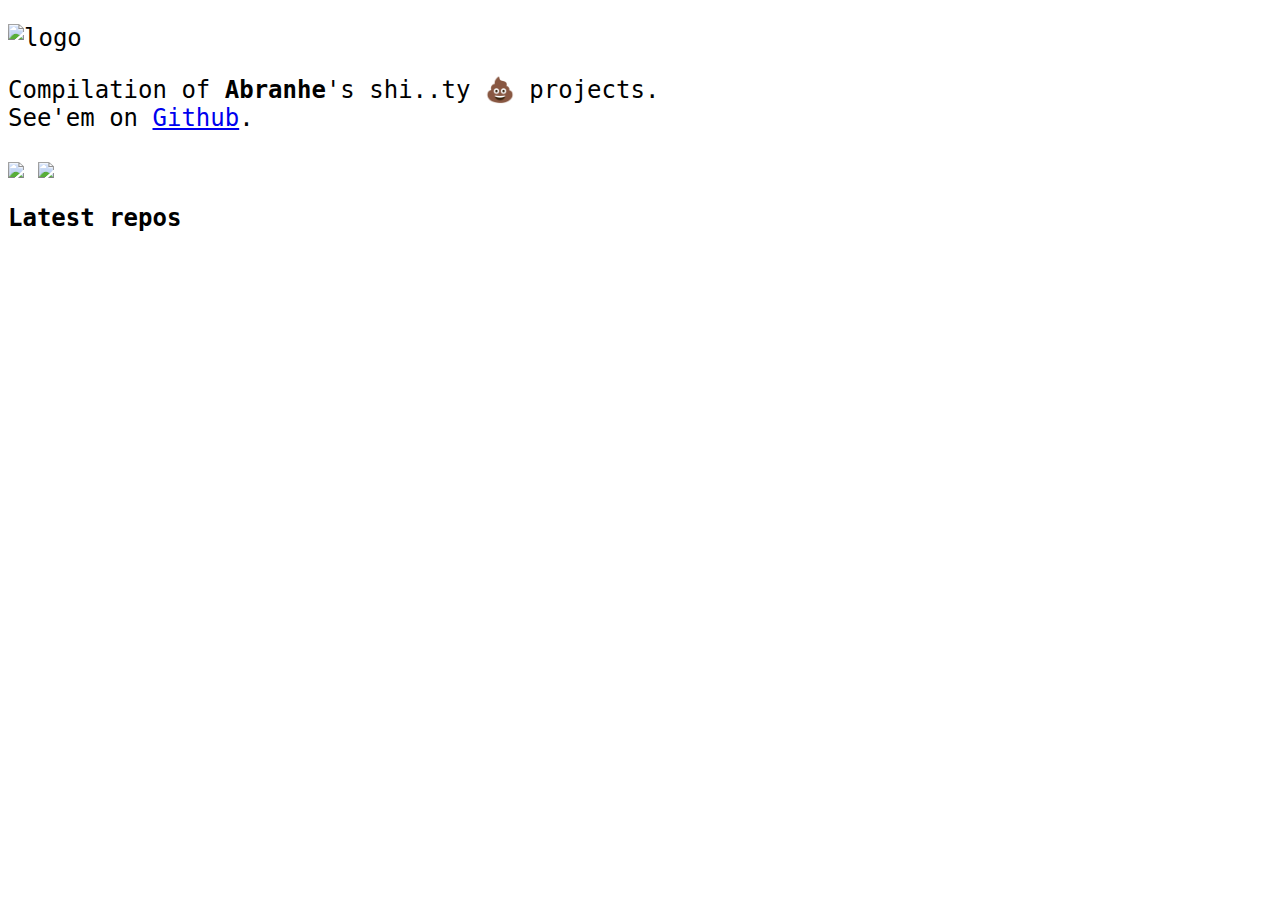
==== index.html @ d1a7b73f "fixes" ====
<!DOCTYPE html>
<html>
<head>
  <meta charset="utf-8"/>
  <title>abranhe's projects</title>
  <meta name="description" content="Abranhe Projects"/>
  <meta name="keywords" content="abranhe carlos abraham projects apps repos repo repositories readme"/>
  <meta name="viewport" content="width=device-width, initial-scale=1.0"/>
  <link rel="shortcut icon" href="https://cdn.abranhe.com/abraham/abraham.png"/>
  <link rel="author" href="https://abranhe.com"/>
  <link rel="stylesheet" href="https://cdnjs.cloudflare.com/ajax/libs/bulma/0.7.1/css/bulma.css">
  <script type="module" src="/index.js"></script>
  <style>
  * {
    font-family: monospace;
    font-size: 24px;
  }
</style>
</head>
<body>
  <section class="section">
    <div class="container has-text-centered">
      <p><img src="https://cdn.abranhe.com/projects/projects.png" style="width:300px;height:300px;" alt="logo"/></p>
      <p>
        Compilation of <strong>Abranhe</strong>'s shi..ty 💩 projects.
        <br>See'em on <a href="https://github.com/abranhe">Github</a>.
      </p>
      <a href="https://twitter.com/abranhe"><img src="https://img.shields.io/twitter/follow/abranhe.svg?style=social&label=Follow"/></a>
      <a href="https://github.com/abranhe"><img src="https://img.shields.io/github/followers/abranhe.svg?style=social&label=Follow"/></a>
    </div>
  </section>
  <section class="hero is-fullheight">
    <div id="projects" class="hero-body container">
    <div class="columns is-vcentered">
      <div id="latest-repos-container" class="column is-offset-1 has-nice-link">
        <h2 class="title is-2">Latest repos</h2>
        <template id="latest-repos-template">
          <div class="column is-half">
            <h4 class="title is-4">
              <a class="latest-repos-title" href=""></a>
              <span class="tag is-small latest-repos-language">pure blah blah blah</span>
            </h4>
            <p class="latest-repos-description"></p>
          </div>
        </template>
        <div id="latest-repos" class="columns is-multiline"></div>
      </div>
    </div>
  </div>
</section>
</body>
</html>
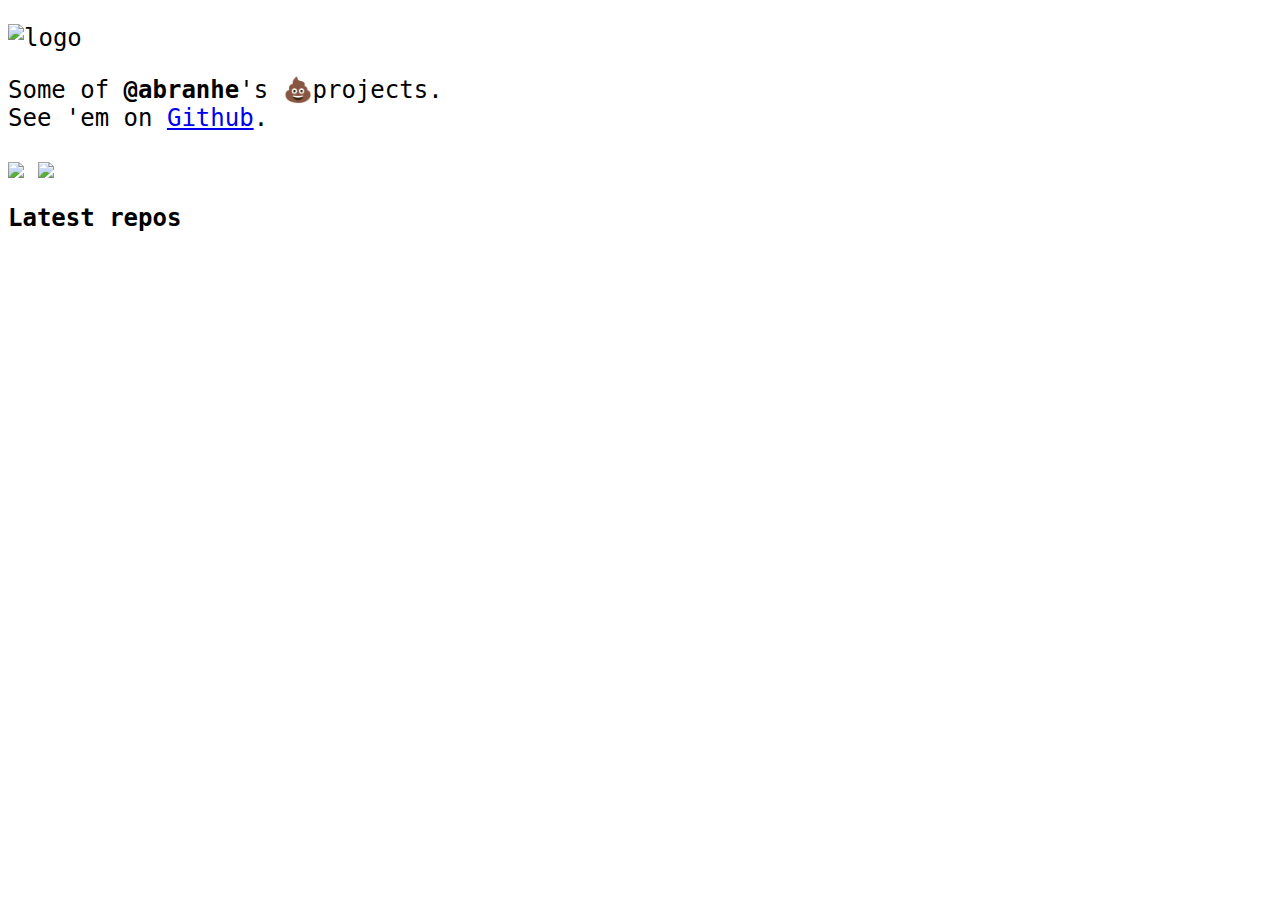
==== commit c4f74770: "new logo" ====
--- a/index.html
+++ b/index.html
@@ -20,19 +20,19 @@
 <body>
   <section class="section">
     <div class="container has-text-centered">
-      <p><img src="https://cdn.abranhe.com/projects/projects.png" style="width:300px;height:300px;" alt="logo"/></p>
+      <p><img src="https://cdn.abranhe.com/projects/projects/projects.svg" style="width:400px;height:400px;" alt="logo"/></p>
       <p>
-        Compilation of <strong>Abranhe</strong>'s shi..ty 💩 projects.
-        <br>See'em on <a href="https://github.com/abranhe">Github</a>.
+        Some of <strong>@abranhe</strong>'s 💩projects.
+        <br>See 'em on <a href="https://github.com/abranhe">Github</a>.
       </p>
       <a href="https://twitter.com/abranhe"><img src="https://img.shields.io/twitter/follow/abranhe.svg?style=social&label=Follow"/></a>
       <a href="https://github.com/abranhe"><img src="https://img.shields.io/github/followers/abranhe.svg?style=social&label=Follow"/></a>
     </div>
   </section>
-  <section class="hero is-fullheight">
+  <section class="section">
     <div id="projects" class="hero-body container">
-    <div class="columns is-vcentered">
-      <div id="latest-repos-container" class="column is-offset-1 has-nice-link">
+    <div class="columns is-vcentered ">
+      <div id="latest-repos-container" class="column is-offset-1 has-nice-link is-one-quarter-fullhd">
         <h2 class="title is-2">Latest repos</h2>
         <template id="latest-repos-template">
           <div class="column is-half">
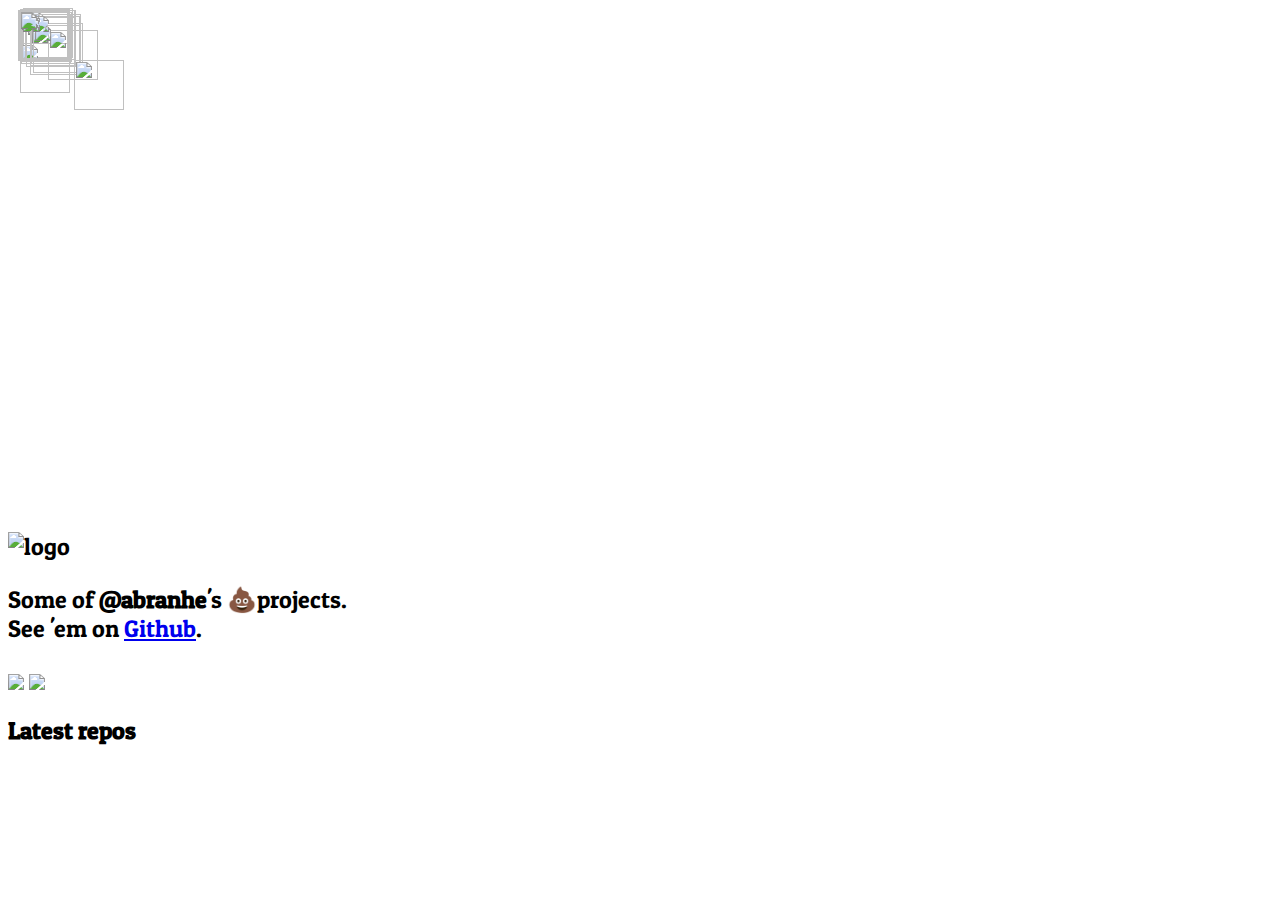
==== commit d904e2ea: "moving images" ====
--- a/index.html
+++ b/index.html
@@ -1,52 +1,79 @@
 <!DOCTYPE html>
 <html>
-<head>
-  <meta charset="utf-8"/>
-  <title>abranhe's projects</title>
-  <meta name="description" content="Abranhe Projects"/>
-  <meta name="keywords" content="abranhe carlos abraham projects apps repos repo repositories readme"/>
-  <meta name="viewport" content="width=device-width, initial-scale=1.0"/>
-  <link rel="shortcut icon" href="https://cdn.abranhe.com/abraham/abraham.png"/>
-  <link rel="author" href="https://abranhe.com"/>
-  <link rel="stylesheet" href="https://cdnjs.cloudflare.com/ajax/libs/bulma/0.7.1/css/bulma.css">
-  <script type="module" src="/index.js"></script>
-  <style>
-  * {
-    font-family: monospace;
-    font-size: 24px;
-  }
-</style>
-</head>
-<body>
-  <section class="section">
-    <div class="container has-text-centered">
-      <p><img src="https://cdn.abranhe.com/projects/projects/projects.svg" style="width:400px;height:400px;" alt="logo"/></p>
-      <p>
-        Some of <strong>@abranhe</strong>'s 💩projects.
-        <br>See 'em on <a href="https://github.com/abranhe">Github</a>.
-      </p>
-      <a href="https://twitter.com/abranhe"><img src="https://img.shields.io/twitter/follow/abranhe.svg?style=social&label=Follow"/></a>
-      <a href="https://github.com/abranhe"><img src="https://img.shields.io/github/followers/abranhe.svg?style=social&label=Follow"/></a>
-    </div>
-  </section>
-  <section class="section">
-    <div id="projects" class="hero-body container">
-    <div class="columns is-vcentered ">
-      <div id="latest-repos-container" class="column is-offset-1 has-nice-link is-one-quarter-fullhd">
-        <h2 class="title is-2">Latest repos</h2>
-        <template id="latest-repos-template">
-          <div class="column is-half">
-            <h4 class="title is-4">
-              <a class="latest-repos-title" href=""></a>
-              <span class="tag is-small latest-repos-language">pure blah blah blah</span>
-            </h4>
-            <p class="latest-repos-description"></p>
+  <head>
+    <meta charset="utf-8" />
+    <title>abranhe's projects</title>
+    <meta name="description" content="Abranhe Projects" />
+    <meta name="keywords" content="abranhe carlos abraham projects apps reposrepo repositories readme" />
+    <meta name="viewport" content="width=device-width, initial-scale=1.0" />
+    <link rel="shortcut icon" href="https://cdn.abranhe.com/abraham/abraham.png"/>
+    <link rel="author" href="https://abranhe.com" />
+    <link rel="stylesheet" href="https://cdnjs.cloudflare.com/ajax/libs/bulma/0.7.1/css/bulma.css">
+    <link rel="stylesheet" href="styles.css">
+    <script type="text/javascript" src="https://cdnjs.cloudflare.com/ajax/libs/jquery/3.4.1/jquery.min.js"></script>
+    <script type="text/javascript" src="logos.js" ></script>
+    <script type="module" src="index.js"></script>
+  </head>
+  <body>
+    <section class="section">
+      <div class="container has-text-centered">
+          <div id="floating-images">
+              <div class='a'><img src="https://cdn.abranhe.com/projects/topdf/topdf.svg" width="50" height="50"></div>
+              <div class='b'><img src="https://cdn.abranhe.com/projects/lupe/logo.svg" width="50" height="50"></div>
+              <div class='c'><img src="https://cdn.abranhe.com/projects/s-to-o/logo.svg" width="50" height="50"></div>
+              <div class='d'><img src="https://cdn.abranhe.com/projects/init-editorconfig/logo.png" width="50" height="50"></div>
+              <div class='e'><img src="https://cdn.abranhe.com/projects/consecutively-unique/logo.svg" width="50" height="50"></div>
+              <div class='f'><img src="https://cdn.abranhe.com/projects/arg/logo.svg" width="50" height="50"></div>
+              <div class='g'><img src="https://cdn.abranhe.com/projects/gong/gong.svg" width="50" height="50"></div>
+              <div class='h'><img src="https://cdn.abranhe.com/projects/github-npm/logo.svg" width="50" height="50"></div>
+              <div class='i'><img src="https://cdn.abranhe.com/projects/bigdecimal/logo.svg" width="50" height="50"></div>
+              <div class='j'><img src="https://cdn.abranhe.com/projects/algorithms/logo.svg" width="50" height="50"></div>
+              <div class='k'><img src="https://cdn.abranhe.com/projects/tryhtml/tryhtml.svg" width="50" height="50"></div>
+              <div class='l'><img src="https://cdn.abranhe.com/projects/popular-repos/logo.png" width="50" height="50"></div>
+              <div class='m'><img src="https://cdn.abranhe.com/projects/permutated/logo.svg" width="50" height="50"></div>
+              <div class='n'><img src="https://cdn.abranhe.com/abraham/abrahamjs.png" width="50" height="50"></div>
+              <div class='o'><img src="https://cdn.abranhe.com/projects/sta/logo.svg" width="50" height="50"></div>
+              <div class='p'><img src="https://cdn.abranhe.com/projects/randn/randn.png" width="50" height="50"></div>
+              <div class='q'><img src="https://cdn.abranhe.com/projects/multiplication/logo.svg" width="50" height="50"></div>
+              <div class='r'><img src="https://cdn.abranhe.com/projects/subtraction/logo.svg" width="50" height="50"></div>
+              <div class='s'><img src="https://cdn.abranhe.com/projects/binary/logo.svg" width="50" height="50"></div>
+              <div class='t'><img src="https://cdn.abranhe.com/projects/os/os.svg" width="50" height="50"></div>
+              <!-- <div class='u'><img src="https://cdn.abranhe.com/projects/" width="50" height="50"></div>
+              <div class='v'><img src="https://cdn.abranhe.com/projects/" width="50" height="50"></div>
+              <div class='w'><img src="https://cdn.abranhe.com/projects/" width="50" height="50"></div>
+              <div class='x'><img src="https://cdn.abranhe.com/projects/" width="50" height="50"></div>
+              <div class='y'><img src="https://cdn.abranhe.com/projects/" width="50" height="50"></div>
+              <div class='z'><img src="https://cdn.abranhe.com/projects/" width="50" height="50"></div> -->
+            </div>
+        <p><img src="https://cdn.abranhe.com/projects/projects/projects-letters-only.svg" style="width:400px;height:400px;" alt="logo"/></p>
+        <p>
+          Some of <strong>@abranhe</strong>'s 💩projects.
+          <br>See 'em on <a href="https://github.com/abranhe">Github</a>.
+        </p>
+        <a href="https://twitter.com/abranhe"><img src="https://img.shields.io/twitter/follow/abranhe.svg?style=social&label=Follow" /></a>
+        <a href="https://github.com/abranhe"><img src="https://img.shields.io/github/followers/abranhe.svg?style=social&label=Follow" /></a>
+      </div>
+    </section>
+    <section class="section">
+      <div id="projects" class="hero-body container">
+        <div class="columns is-vcentered">
+          <div id="latest-repos-container" class="column is-offset-1
+            has-nice-link is-one-quarter-fullhd">
+            <h2 class="title is-2">Latest repos</h2>
+            <template id="latest-repos-template">
+              <div class="column is-half">
+                <h4 class="title is-4">
+                  <a class="latest-repos-title" href=""></a>
+                  <span class="tag is-small latest-repos-language">pure blah
+                    blah blah</span>
+                </h4>
+                <p class="latest-repos-description"></p>
+              </div>
+            </template>
+            <div id="latest-repos" class="columns is-multiline"></div>
           </div>
-        </template>
-        <div id="latest-repos" class="columns is-multiline"></div>
+        </div>
       </div>
-    </div>
-  </div>
-</section>
-</body>
+    </section>
+  </body>
 </html>
--- a/styles.css
+++ b/styles.css
@@ -0,0 +1,39 @@
+@import url('https://fonts.googleapis.com/css?family=Patua+One&display=swap');
+
+* {
+	font-family: 'Patua One', cursive;
+	font-size: 24px;
+}
+
+div#floating-images {
+	height: 500px;
+	width: 100%;
+}
+
+div .a,
+.b,
+.c,
+.d,
+.e,
+.f,
+.g,
+.h,
+.i,
+.j,
+.k,
+.l,
+.m,
+.n,
+.o,
+.p,
+.q,
+.r,
+.s,
+.t,
+.v,
+.w,
+.x,
+.y,
+.z {
+	position: fixed;
+}
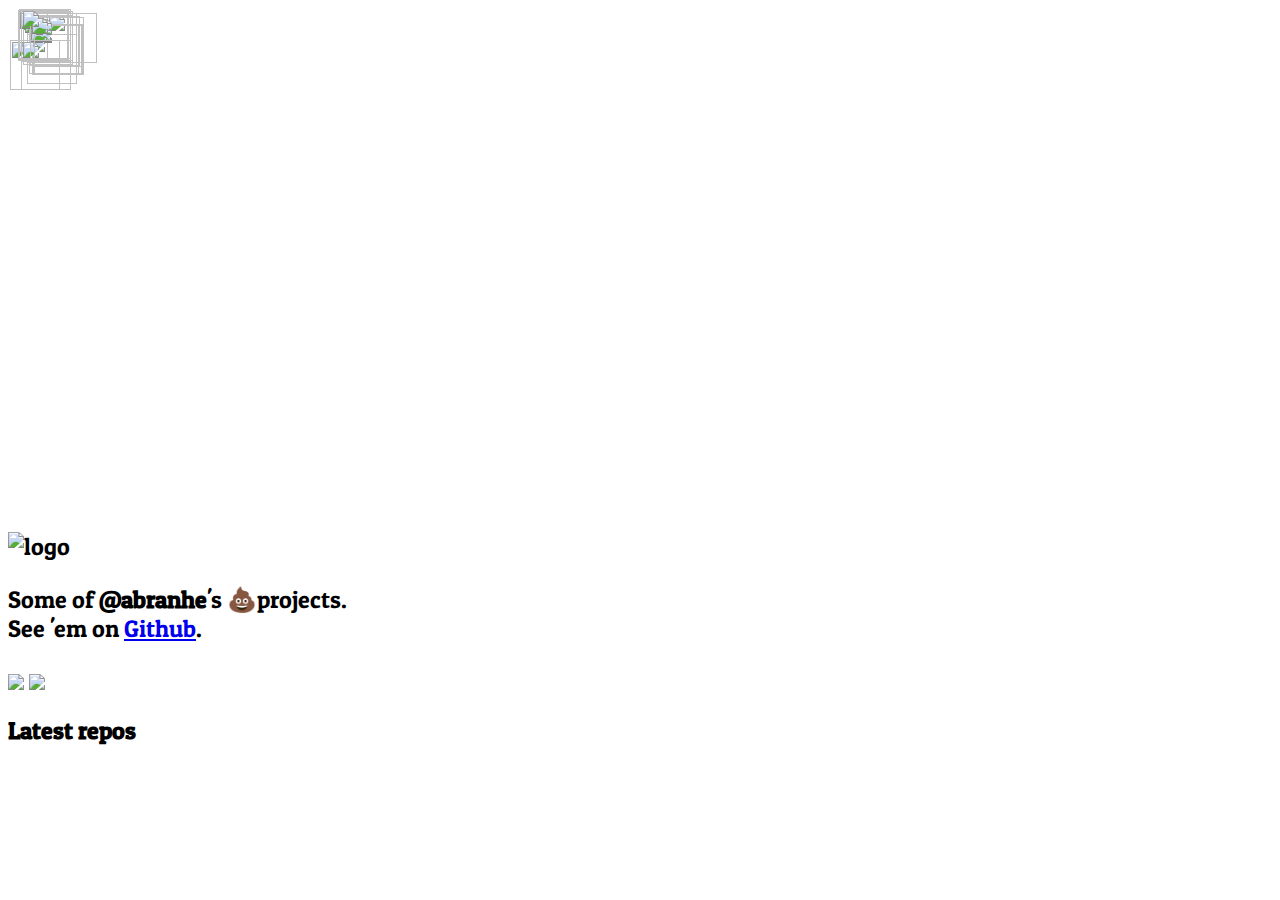
==== commit b7f0e80c: "add links to projects" ====
--- a/index.html
+++ b/index.html
@@ -4,54 +4,108 @@
     <meta charset="utf-8" />
     <title>abranhe's projects</title>
     <meta name="description" content="Abranhe Projects" />
-    <meta name="keywords" content="abranhe carlos abraham projects apps reposrepo repositories readme" />
+    <meta name="keywords" content="abranhe carlos abraham projects apps
+      reposrepo repositories readme" />
     <meta name="viewport" content="width=device-width, initial-scale=1.0" />
-    <link rel="shortcut icon" href="https://cdn.abranhe.com/abraham/abraham.png"/>
+    <link rel="shortcut icon" href="https://cdn.abranhe.com/abraham/abraham.png"
+      />
     <link rel="author" href="https://abranhe.com" />
-    <link rel="stylesheet" href="https://cdnjs.cloudflare.com/ajax/libs/bulma/0.7.1/css/bulma.css">
+    <link rel="stylesheet"
+      href="https://cdnjs.cloudflare.com/ajax/libs/bulma/0.7.1/css/bulma.css">
     <link rel="stylesheet" href="styles.css">
-    <script type="text/javascript" src="https://cdnjs.cloudflare.com/ajax/libs/jquery/3.4.1/jquery.min.js"></script>
-    <script type="text/javascript" src="logos.js" ></script>
+    <script type="text/javascript"
+      src="https://cdnjs.cloudflare.com/ajax/libs/jquery/3.4.1/jquery.min.js"></script>
+    <script type="text/javascript" src="logos.js"></script>
     <script type="module" src="index.js"></script>
   </head>
   <body>
     <section class="section">
       <div class="container has-text-centered">
-          <div id="floating-images">
-              <div class='a'><img src="https://cdn.abranhe.com/projects/topdf/topdf.svg" width="50" height="50"></div>
-              <div class='b'><img src="https://cdn.abranhe.com/projects/lupe/logo.svg" width="50" height="50"></div>
-              <div class='c'><img src="https://cdn.abranhe.com/projects/s-to-o/logo.svg" width="50" height="50"></div>
-              <div class='d'><img src="https://cdn.abranhe.com/projects/init-editorconfig/logo.png" width="50" height="50"></div>
-              <div class='e'><img src="https://cdn.abranhe.com/projects/consecutively-unique/logo.svg" width="50" height="50"></div>
-              <div class='f'><img src="https://cdn.abranhe.com/projects/arg/logo.svg" width="50" height="50"></div>
-              <div class='g'><img src="https://cdn.abranhe.com/projects/gong/gong.svg" width="50" height="50"></div>
-              <div class='h'><img src="https://cdn.abranhe.com/projects/github-npm/logo.svg" width="50" height="50"></div>
-              <div class='i'><img src="https://cdn.abranhe.com/projects/bigdecimal/logo.svg" width="50" height="50"></div>
-              <div class='j'><img src="https://cdn.abranhe.com/projects/algorithms/logo.svg" width="50" height="50"></div>
-              <div class='k'><img src="https://cdn.abranhe.com/projects/tryhtml/tryhtml.svg" width="50" height="50"></div>
-              <div class='l'><img src="https://cdn.abranhe.com/projects/popular-repos/logo.png" width="50" height="50"></div>
-              <div class='m'><img src="https://cdn.abranhe.com/projects/permutated/logo.svg" width="50" height="50"></div>
-              <div class='n'><img src="https://cdn.abranhe.com/abraham/abrahamjs.png" width="50" height="50"></div>
-              <div class='o'><img src="https://cdn.abranhe.com/projects/sta/logo.svg" width="50" height="50"></div>
-              <div class='p'><img src="https://cdn.abranhe.com/projects/randn/randn.png" width="50" height="50"></div>
-              <div class='q'><img src="https://cdn.abranhe.com/projects/multiplication/logo.svg" width="50" height="50"></div>
-              <div class='r'><img src="https://cdn.abranhe.com/projects/subtraction/logo.svg" width="50" height="50"></div>
-              <div class='s'><img src="https://cdn.abranhe.com/projects/binary/logo.svg" width="50" height="50"></div>
-              <div class='t'><img src="https://cdn.abranhe.com/projects/os/os.svg" width="50" height="50"></div>
-              <!-- <div class='u'><img src="https://cdn.abranhe.com/projects/" width="50" height="50"></div>
+        <div id="floating-images">
+          <div class='a'><a href="https://github.com/abranhe/topdf" target="_black"><img
+                src="https://cdn.abranhe.com/projects/topdf/topdf.svg"
+                width="50" height="50"></a></div>
+          <div class='b'><a href="https://github.com/abranhe/lupe" target="_black"><img
+                src="https://cdn.abranhe.com/projects/lupe/logo.svg" width="50"
+                height="50"></a></div>
+          <div class='c'><a href="https://github.com/abranhe/s-to-o" target="_black"><img
+                src="https://cdn.abranhe.com/projects/s-to-o/logo.svg"
+                width="50" height="50"></a></div>
+          <div class='d'><a
+              href="https://github.com/abranhe/init-editorconfig" target="_black"><img
+                src="https://cdn.abranhe.com/projects/init-editorconfig/logo.png"
+                width="50" height="50"></a></div>
+          <div class='e'><a
+              href="https://github.com/abranhe/consecutively-unique" target="_black"><img
+                src="https://cdn.abranhe.com/projects/consecutively-unique/logo.svg"
+                width="50" height="50"></a></div>
+          <div class='f'><a href="https://github.com/abranhe/arg" target="_black"><img
+                src="https://cdn.abranhe.com/projects/arg/logo.svg" width="50"
+                height="50"></a></div>
+          <div class='g'><a href="https://github.com/abranhe/gong" target="_black"><img
+                src="https://cdn.abranhe.com/projects/gong/gong.svg" width="50"
+                height="50"></a></div>
+          <div class='h'><a href="https://github.com/abranhe/github-npm" target="_black"><img
+                src="https://cdn.abranhe.com/projects/github-npm/logo.svg"
+                width="50" height="50"></a></div>
+          <div class='i'><a href="https://github.com/abranhe/bigdecimal" target="_black"><img
+                src="https://cdn.abranhe.com/projects/bigdecimal/logo.svg"
+                width="50" height="50"></a></div>
+          <div class='j'><a href="https://algorithms.com" target="_black"><img
+                src="https://cdn.abranhe.com/projects/algorithms/logo.svg"
+                width="50" height="50"></a></div>
+          <div class='k'><a href="https://instagram.com/tryhtml" target="_black"><img
+                src="https://cdn.abranhe.com/projects/tryhtml/tryhtml.svg"
+                width="50" height="50"></a></div>
+          <div class='l'><a
+              href="https://github.com/abranhe/popular-repos" target="_black"><img
+                src="https://cdn.abranhe.com/projects/popular-repos/logo.png"
+                width="50" height="50"></a></div>
+          <div class='m'><a href="https://github.com/abranhe/permutated" target="_black"><img
+                src="https://cdn.abranhe.com/projects/permutated/logo.svg"
+                width="50" height="50"></a></div>
+          <div class='n'><a href="https://github.com/abranhe/abranhe" target="_black"><img
+              src="https://cdn.abranhe.com/abraham/abrahamjs.png" width="50"
+              height="50"></a></div>
+          <div class='o'><a href="https://github.com/abranhe/sta" target="_black"><img
+                src="https://cdn.abranhe.com/projects/sta/logo.svg" width="50"
+                height="50"></a></div>
+          <div class='p'><a href="https://github.com/abranhe/randn" target="_black"><img
+                src="https://cdn.abranhe.com/projects/randn/randn.png"
+                width="50" height="50"></a></div>
+          <div class='q'><a
+              href="https://github.com/abranhe/multiplication" target="_black"><img
+                src="https://cdn.abranhe.com/projects/multiplication/logo.svg"
+                width="50" height="50"></a></div>
+          <div class='r'><a href="https://github.com/abranhe/subtraction" target="_black"><img
+                src="https://cdn.abranhe.com/projects/subtraction/logo.svg"
+                width="50" height="50"></a></div>
+          <div class='s'><a href="https://github.com/abranhe/binary" target="_black"><img
+                src="https://cdn.abranhe.com/projects/binary/logo.svg"
+                width="50" height="50"></a></div>
+          <div class='t'><a href="https://github.com/abranhe/os" target="_black"><img
+                src="https://cdn.abranhe.com/projects/os/os.svg" width="50"
+                height="50"></a></div>
+          <!-- <div class='u'><img src="https://cdn.abranhe.com/projects/" width="50" height="50"></div>
               <div class='v'><img src="https://cdn.abranhe.com/projects/" width="50" height="50"></div>
               <div class='w'><img src="https://cdn.abranhe.com/projects/" width="50" height="50"></div>
               <div class='x'><img src="https://cdn.abranhe.com/projects/" width="50" height="50"></div>
               <div class='y'><img src="https://cdn.abranhe.com/projects/" width="50" height="50"></div>
               <div class='z'><img src="https://cdn.abranhe.com/projects/" width="50" height="50"></div> -->
-            </div>
-        <p><img src="https://cdn.abranhe.com/projects/projects/projects-letters-only.svg" style="width:400px;height:400px;" alt="logo"/></p>
+        </div>
+        <p><img
+            src="https://cdn.abranhe.com/projects/projects/projects-letters-only.svg"
+            style="width:400px;height:400px;" alt="logo" /></p>
         <p>
           Some of <strong>@abranhe</strong>'s 💩projects.
           <br>See 'em on <a href="https://github.com/abranhe">Github</a>.
         </p>
-        <a href="https://twitter.com/abranhe"><img src="https://img.shields.io/twitter/follow/abranhe.svg?style=social&label=Follow" /></a>
-        <a href="https://github.com/abranhe"><img src="https://img.shields.io/github/followers/abranhe.svg?style=social&label=Follow" /></a>
+        <a href="https://twitter.com/abranhe"><img
+            src="https://img.shields.io/twitter/follow/abranhe.svg?style=social&label=Follow"
+            /></a>
+        <a href="https://github.com/abranhe"><img
+            src="https://img.shields.io/github/followers/abranhe.svg?style=social&label=Follow"
+            /></a>
       </div>
     </section>
     <section class="section">
--- a/styles.css
+++ b/styles.css
@@ -10,30 +10,6 @@
 	width: 100%;
 }
 
-div .a,
-.b,
-.c,
-.d,
-.e,
-.f,
-.g,
-.h,
-.i,
-.j,
-.k,
-.l,
-.m,
-.n,
-.o,
-.p,
-.q,
-.r,
-.s,
-.t,
-.v,
-.w,
-.x,
-.y,
-.z {
+div .a, .b, .c, .d, .e, .f, .g, .h, .i, .j, .k, .l, .m, .n, .o, .p, .q, .r, .s, .t, .v, .w, .x, .y, .z {
 	position: fixed;
 }
